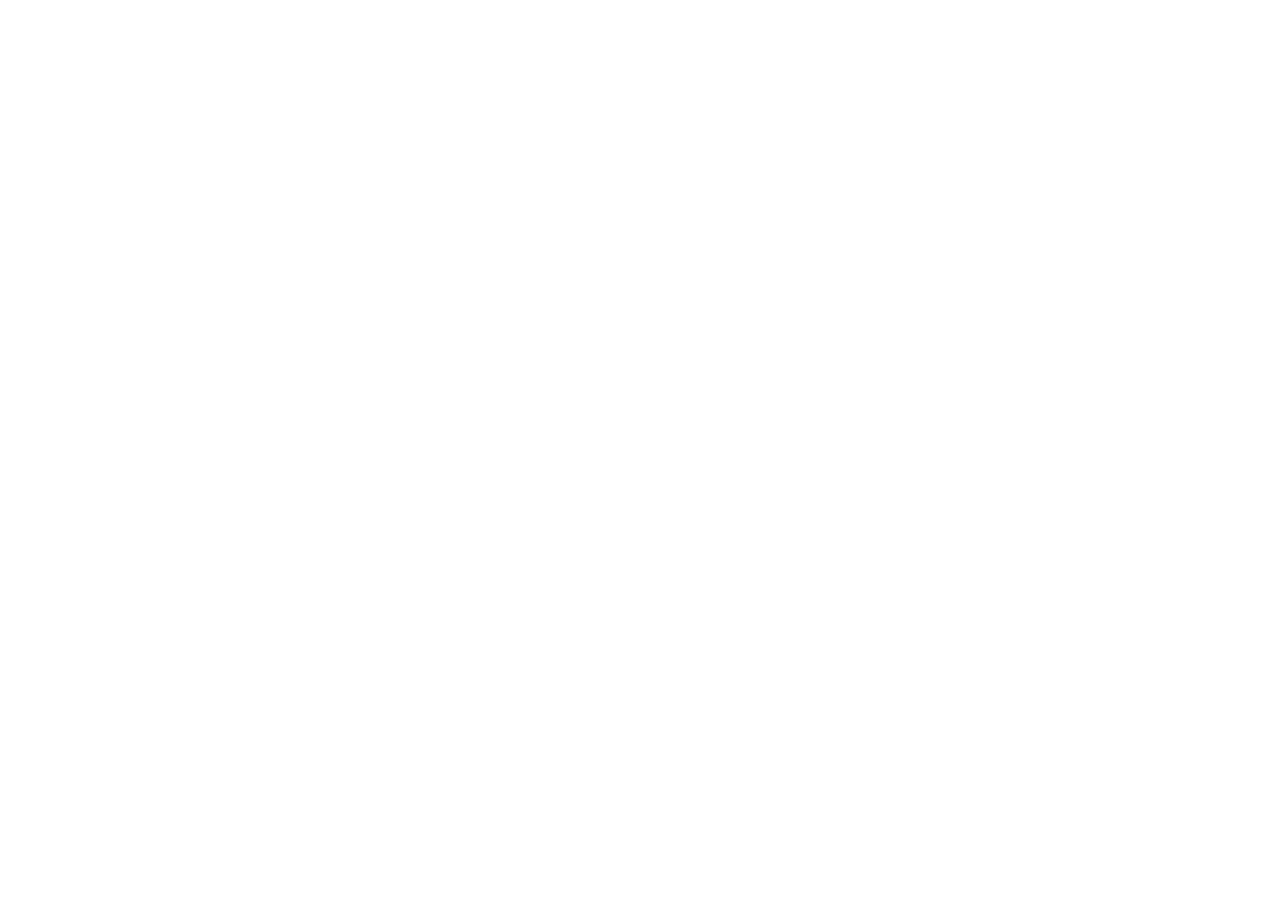
==== display.html @ 2d9ccc79 "update" ====
<!DOCTYPE html>
<html lang="en">
<head>
    <meta charset="UTF-8">
    <meta name="viewport" content="width=device-width, initial-scale=1.0">
    <title>FanShare</title>
</head>
<body>
    <p id="log"></p>

    <script src="/index.js" defer></script>

</body>
</html>
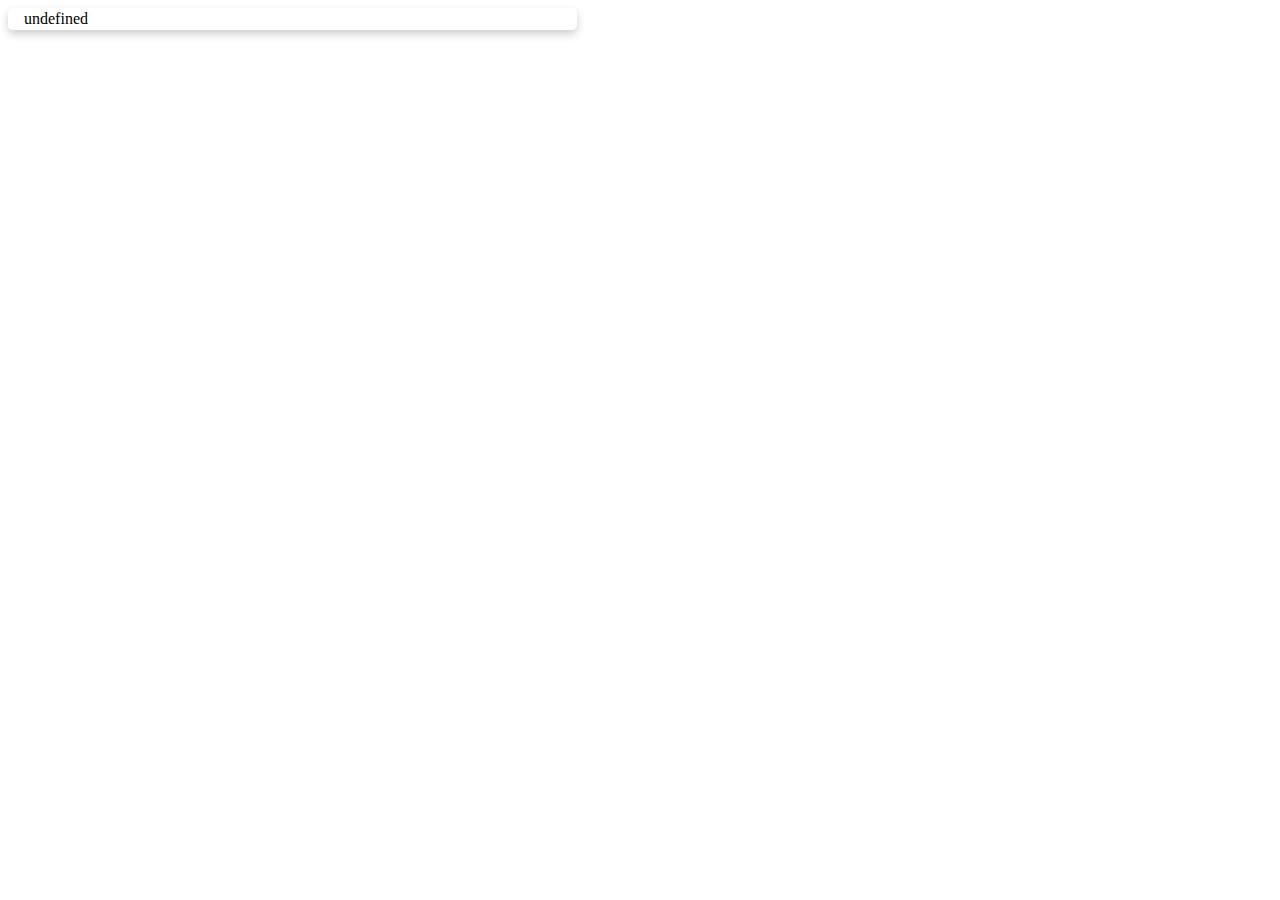
==== commit 7f8a6b6f: "update" ====
--- a/display.html
+++ b/display.html
@@ -3,12 +3,16 @@
 <head>
     <meta charset="UTF-8">
     <meta name="viewport" content="width=device-width, initial-scale=1.0">
+    <link rel="stylesheet" href="display.css">
     <title>FanShare</title>
 </head>
 <body>
-    <p id="log"></p>
 
-    <script src="/index.js" defer></script>
+    <div id="card">
+        <div id="container"></div>
+    </div>
+
+    <script src="/display.js"></script>
 
 </body>
 </html>--- a/display.css
+++ b/display.css
@@ -0,0 +1,14 @@
+#card {
+  box-shadow: 0 4px 8px 0 rgba(0,0,0,0.2);
+  transition: 0.3s;
+  width: 45%;
+  border-radius: 5px;
+}
+
+#card:hover {
+  box-shadow: 0 8px 16px 0 rgba(0,0,0,0.2);
+}
+
+#container {
+  padding: 2px 16px;
+}
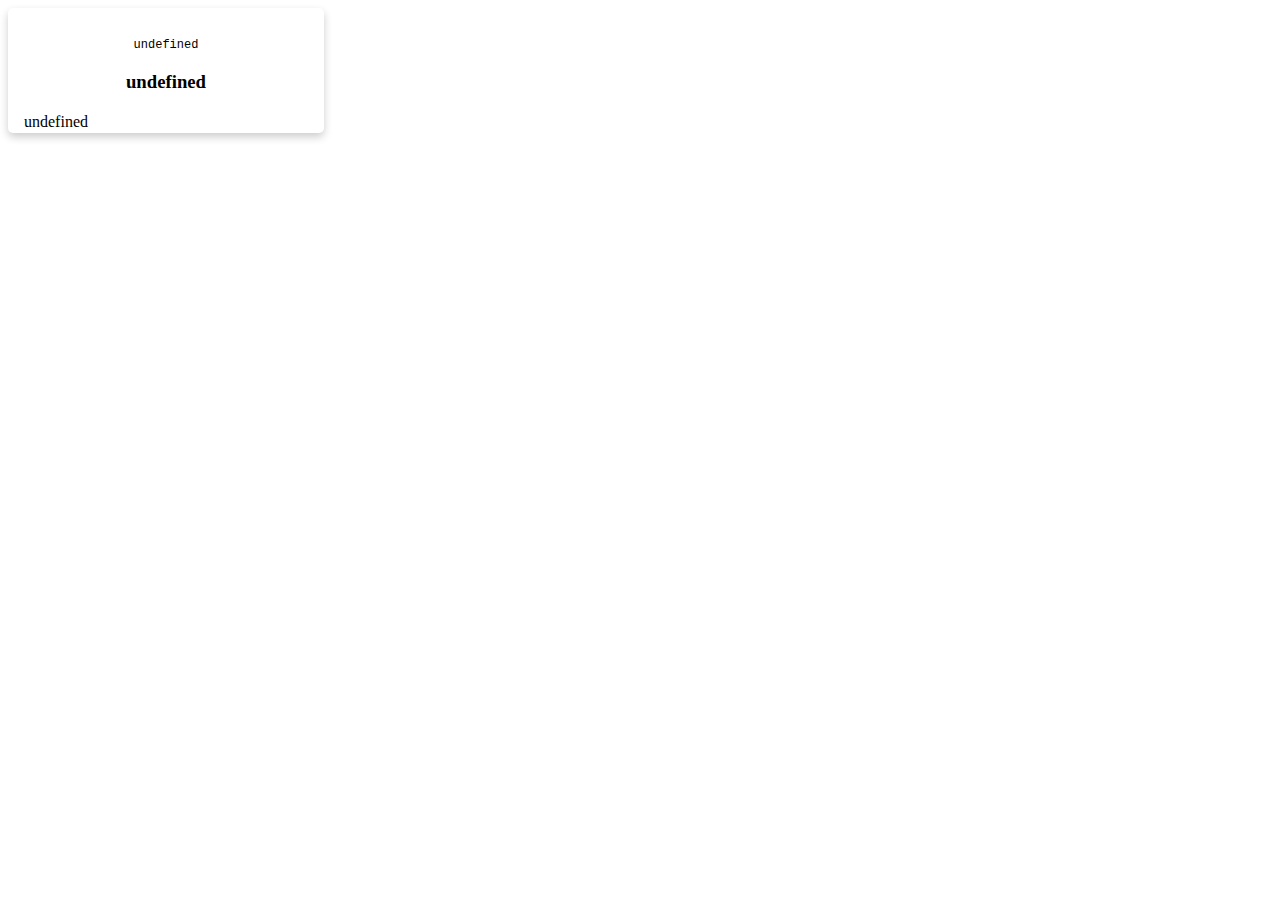
==== commit e86d6c5b: "update" ====
--- a/display.html
+++ b/display.html
@@ -8,7 +8,9 @@
 </head>
 <body>
 
-    <div id="card">
+    <div id="card"><br>
+        <p id="user"></p>
+        <h3 id="head"></h3>
         <div id="container"></div>
     </div>
 
--- a/display.css
+++ b/display.css
@@ -1,7 +1,7 @@
 #card {
   box-shadow: 0 4px 8px 0 rgba(0,0,0,0.2);
   transition: 0.3s;
-  width: 45%;
+  width: 25%;
   border-radius: 5px;
 }
 
@@ -9,6 +9,17 @@
   box-shadow: 0 8px 16px 0 rgba(0,0,0,0.2);
 }
 
+#user {
+  text-align: center;
+  font-size: 12px;
+  font-family: "Lucida Console", Courier, monospace;
+}
+
+#head {
+  text-align: center;
+  font-family: "Palatino Linotype", "Book Antiqua", Palatino, serif;
+}
+
 #container {
   padding: 2px 16px;
 }
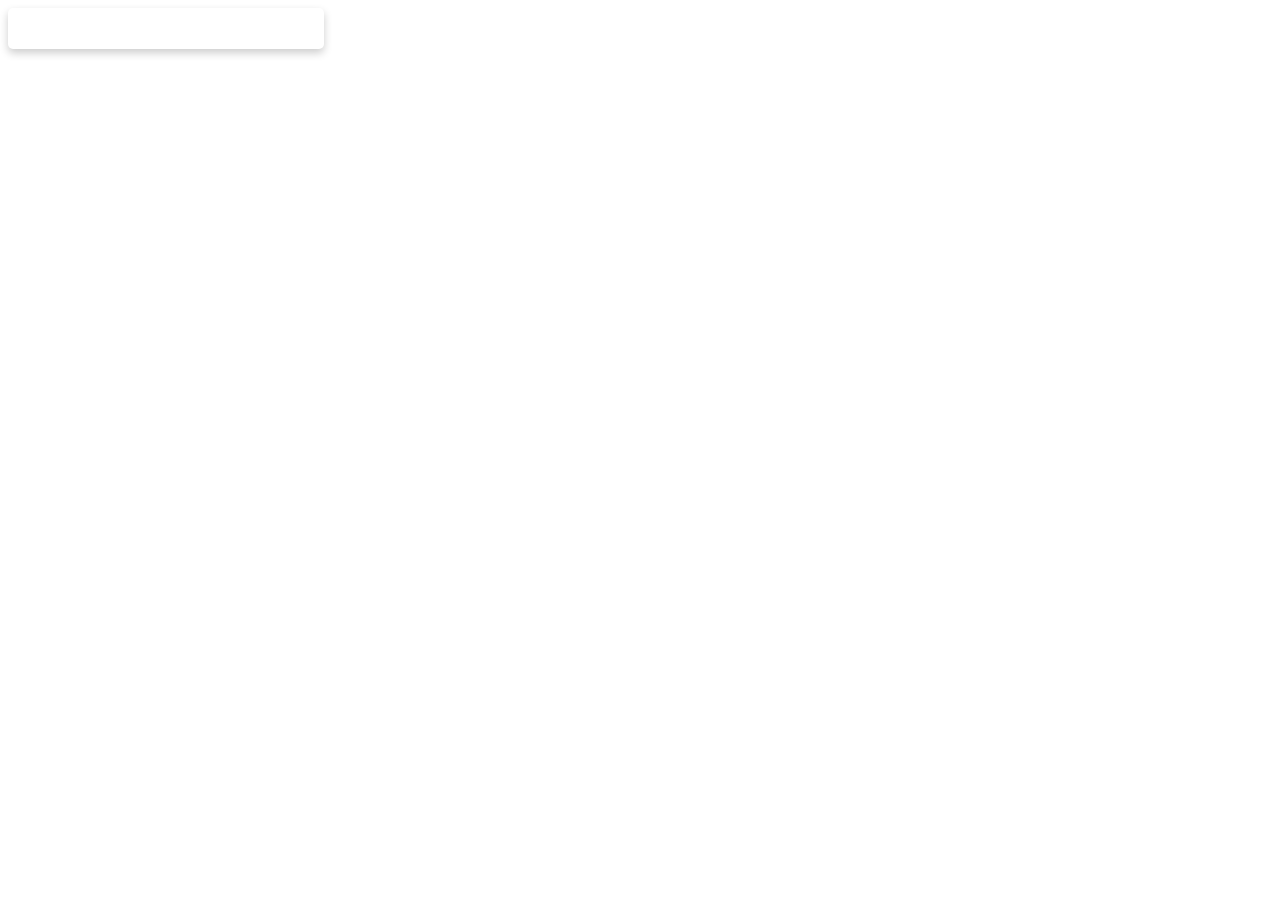
==== commit b8ddc30b: "update" ====
--- a/display.html
+++ b/display.html
@@ -14,7 +14,7 @@
         <div id="container"></div>
     </div>
 
-    <script src="/display.js"></script>
+    <script src="/index.js"></script>
 
 </body>
 </html>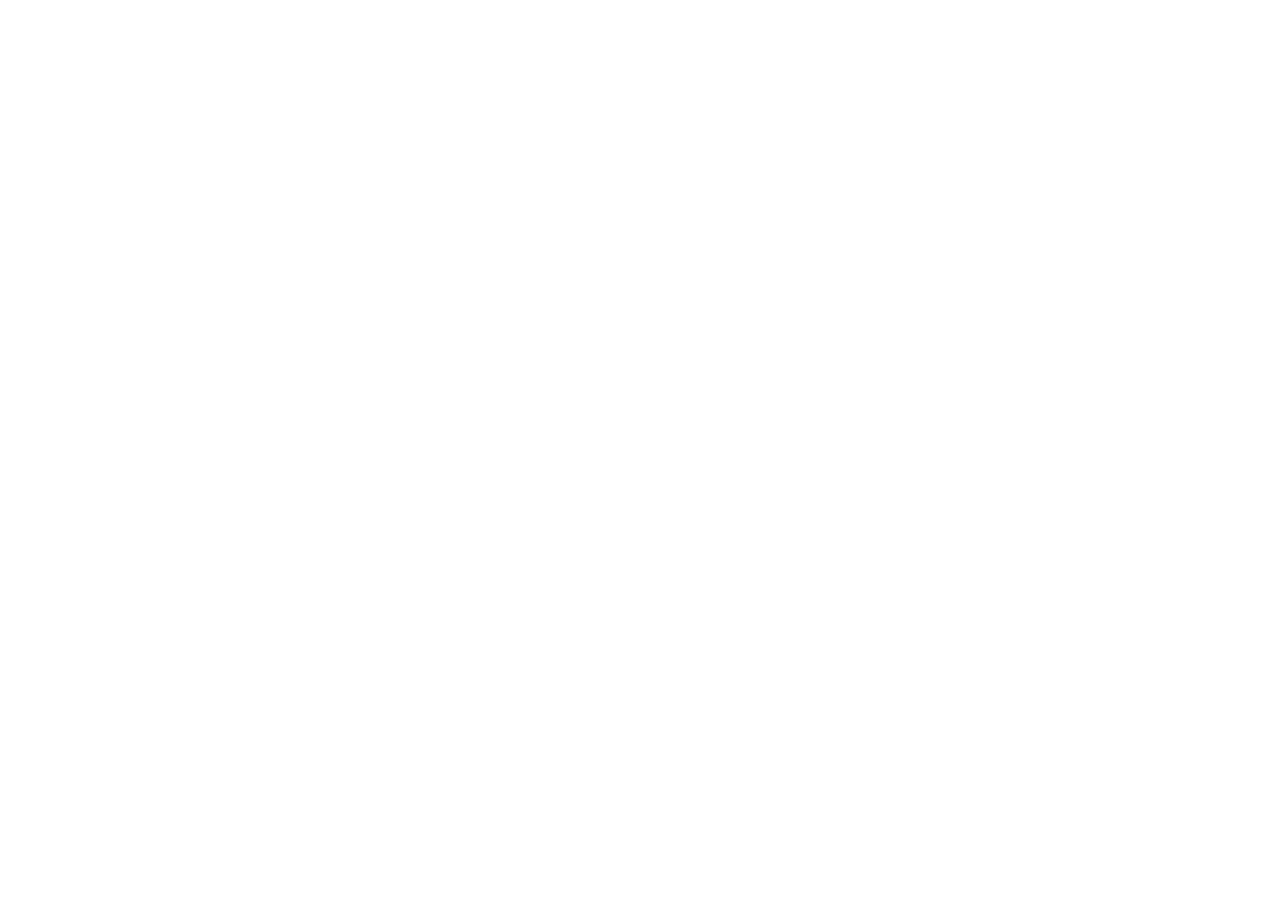
==== commit 2464fb47: "update" ====
--- a/display.html
+++ b/display.html
@@ -8,13 +8,5 @@
 </head>
 <body>
 
-    <div id="card"><br>
-        <p id="user"></p>
-        <h3 id="head"></h3>
-        <div id="container"></div>
-    </div>
-
-    <script src="/index.js"></script>
-
 </body>
 </html>--- a/display.css
+++ b/display.css
@@ -1,8 +1,9 @@
-#card {
+.container {
   box-shadow: 0 4px 8px 0 rgba(0,0,0,0.2);
   transition: 0.3s;
   width: 25%;
   border-radius: 5px;
+  padding: 2px 16px;
 }
 
 #card:hover {
@@ -18,8 +19,4 @@
 #head {
   text-align: center;
   font-family: "Palatino Linotype", "Book Antiqua", Palatino, serif;
-}
-
-#container {
-  padding: 2px 16px;
-}
+}